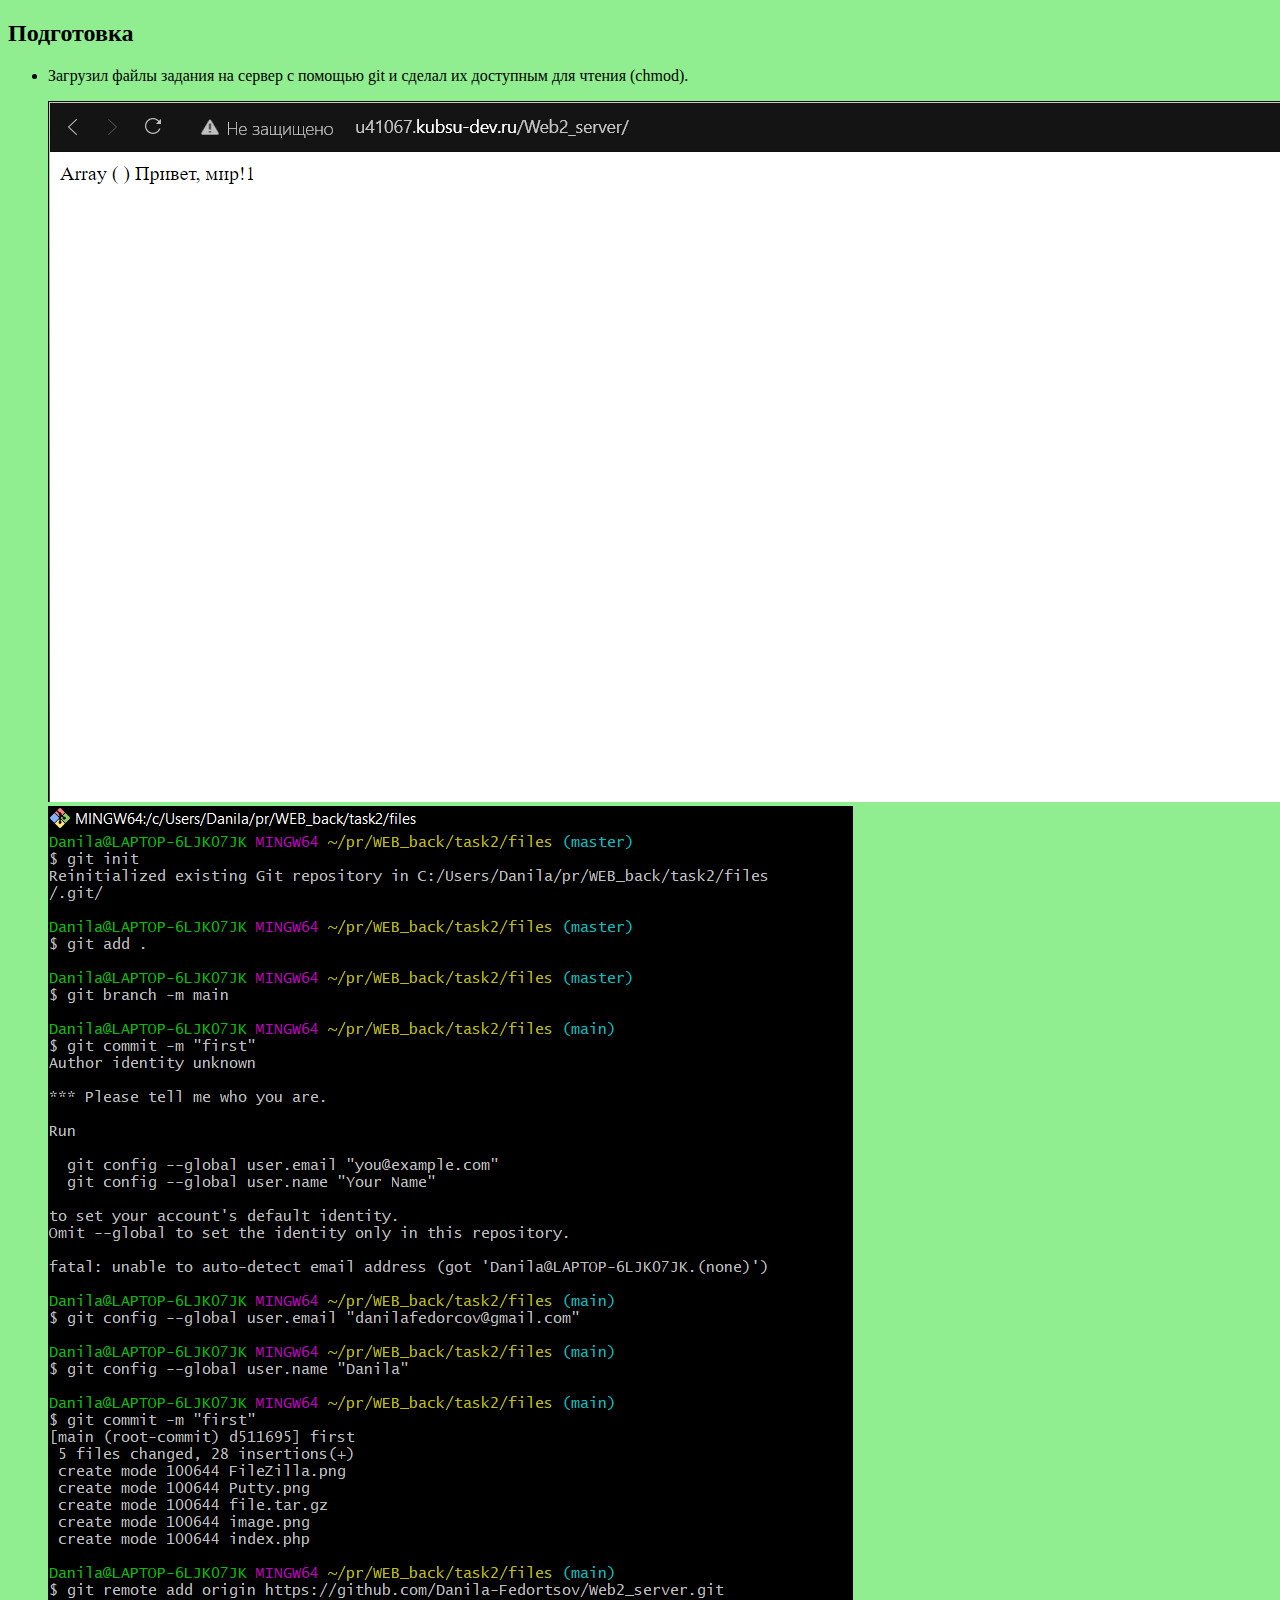
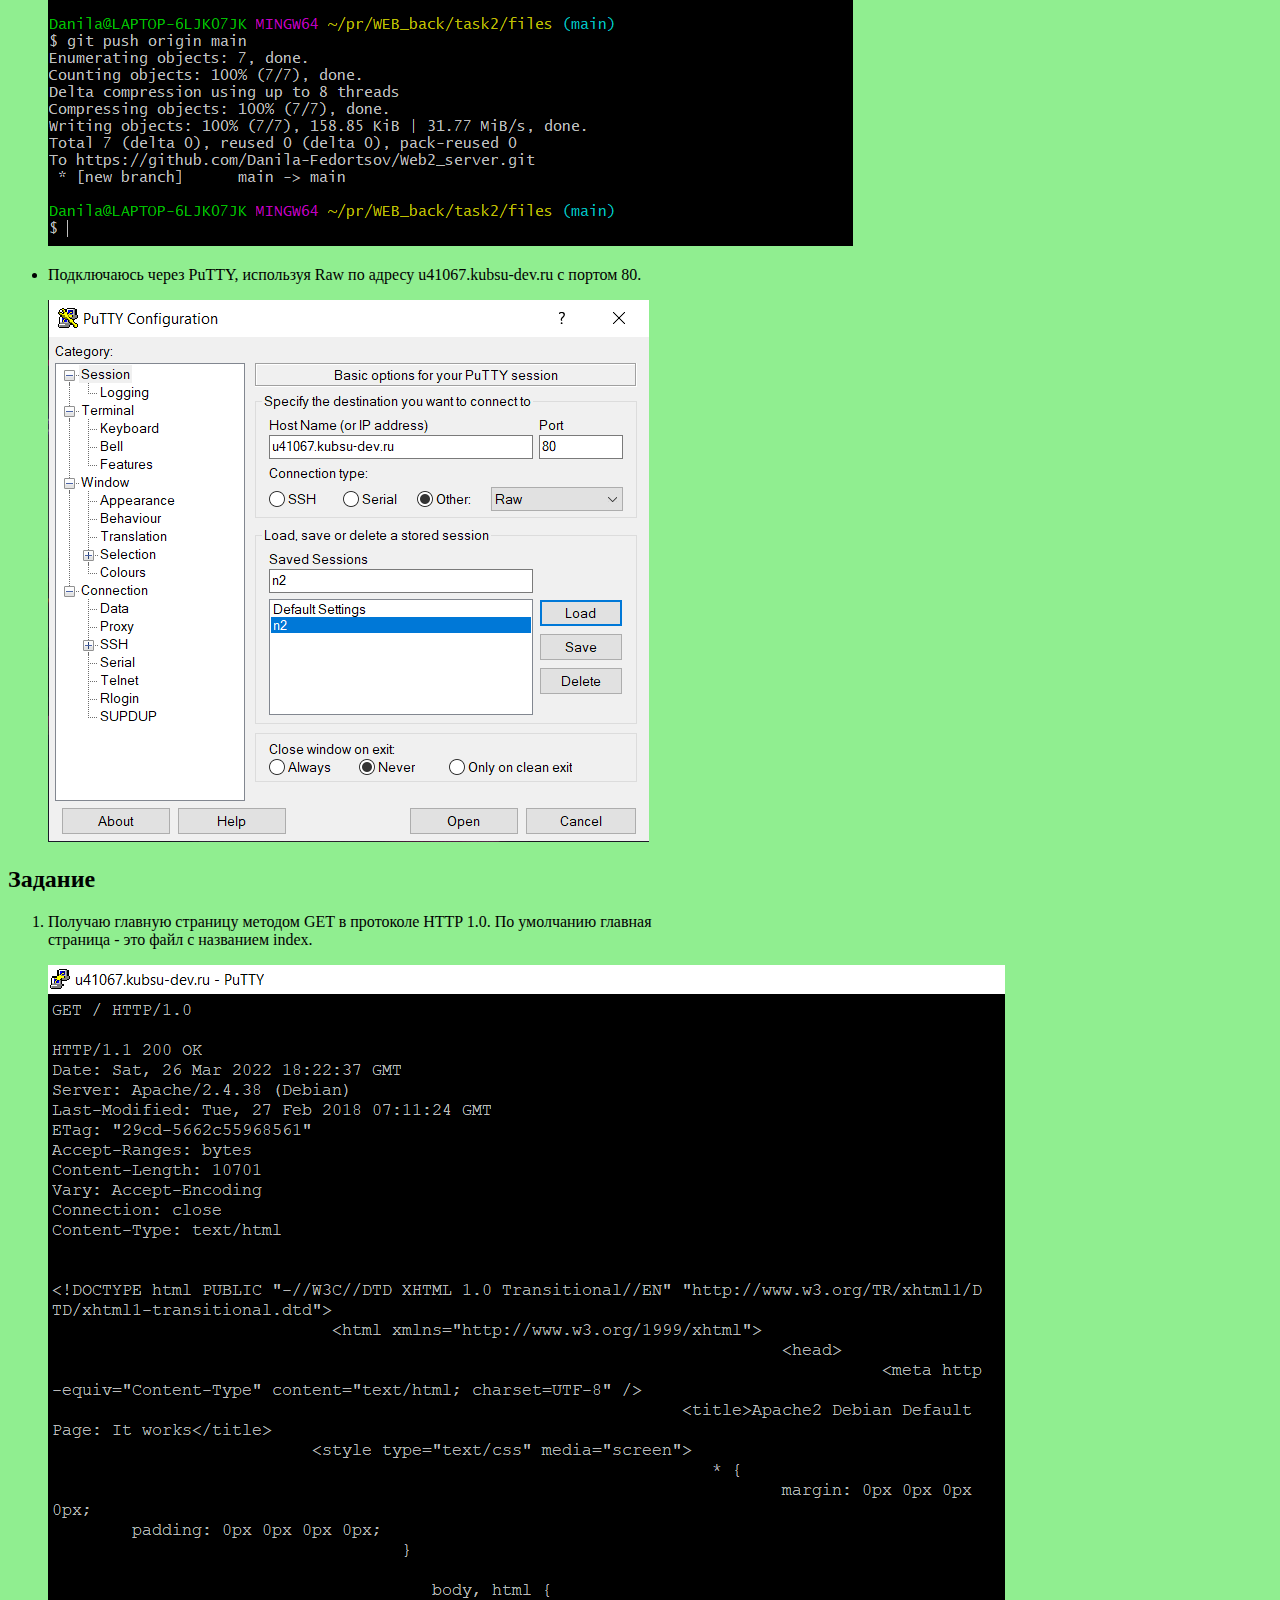
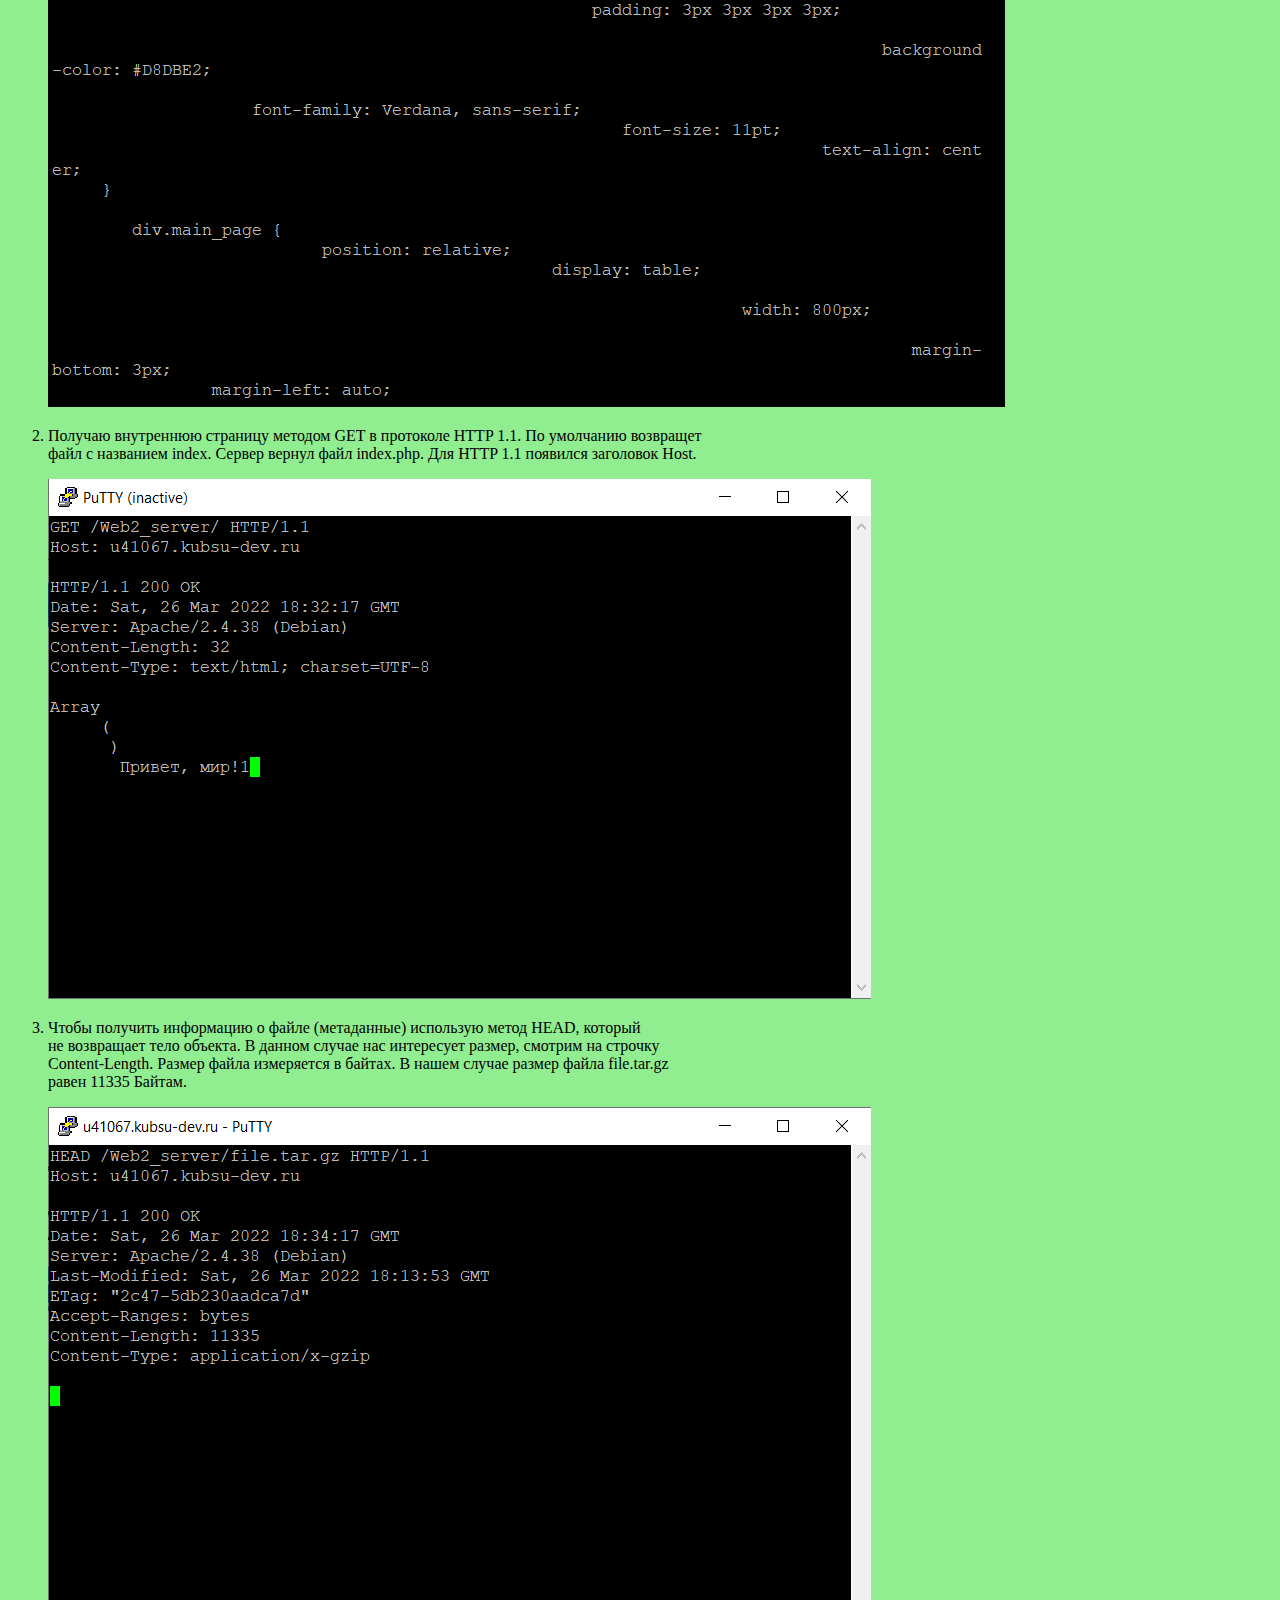
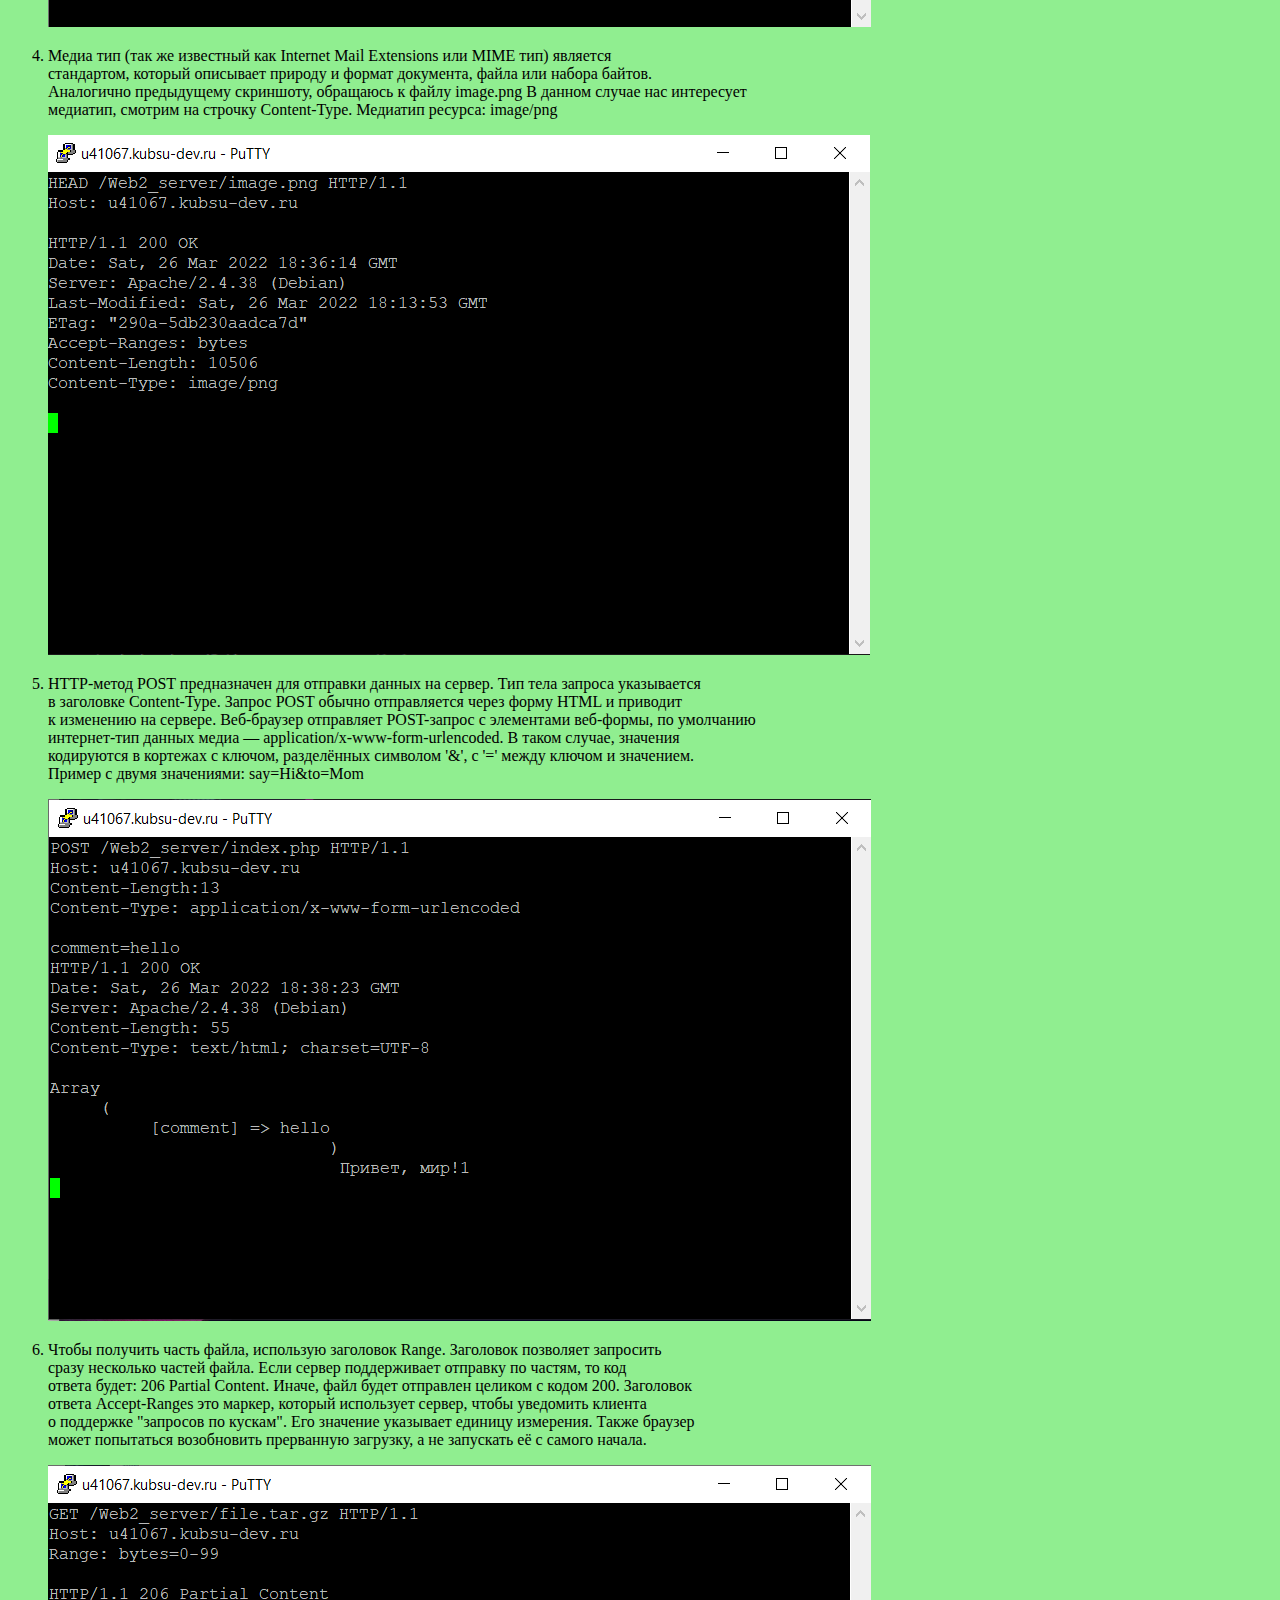
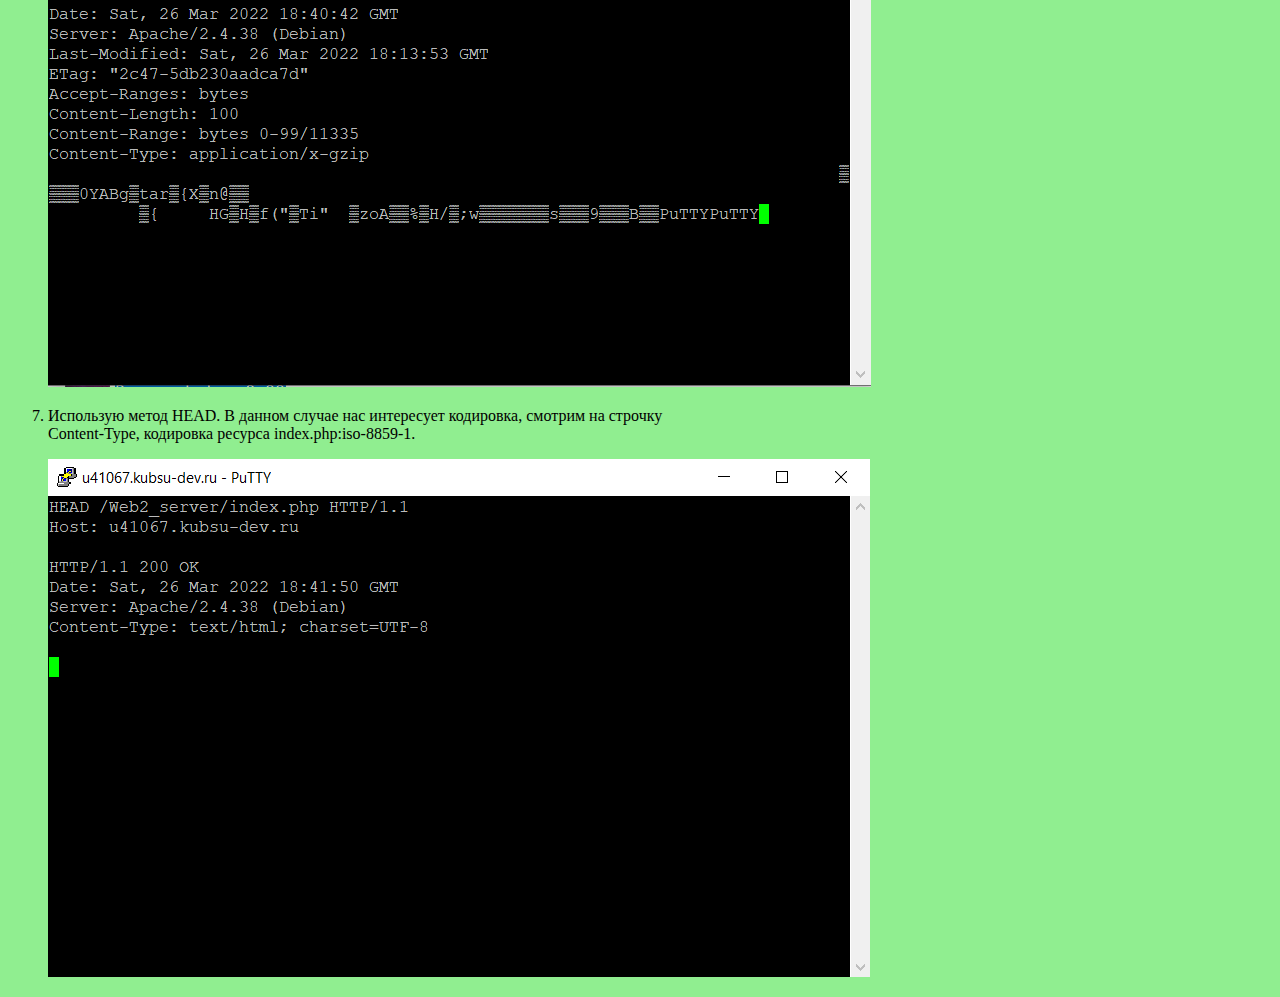
==== task2/index.html @ 50921011 "Add files via upload" ====
<!DOCTYPE html>
<html lang="en">

<head>
    <meta charset="UTF-8">
    <meta http-equiv="X-UA-Compatible" content="IE=edge">
    <meta name="viewport" content="width=device-width, initial-scale=1.0">
    <title>Задание №2</title>
</head>

<body style="background-color: lightgreen">
    <h2>Подготовка</h2>
    <ul>
        <li>
            <p>Загрузил файлы задания на сервер с помощью git и сделал их доступным для чтения (chmod).</p>
            <img src="screens/server.png">
            <img src="screens/git.png">
        </li>

        <li>
            <p>Подключаюсь через PuTTY, используя Raw по адресу u41067.kubsu-dev.ru с портом 80.</p>
            <img src="screens/putty.png">
        </li>
    </ul>
    <h2>Задание</h2>
    <ol>
        <li>
            <p>Получаю главную страницу методом GET в протоколе HTTP 1.0. По умолчанию главная <br>страница - это файл с названием index.</p>
            <img src="screens/html.png">
        </li>
        <li>
            <p>Получаю внутреннюю страницу методом GET в протоколе HTTP 1.1. По умолчанию возвращет <br>файл с названием index. Сервер вернул файл index.php. Для HTTP 1.1 появился заголовок Host.</p>
            <img src="screens/putty2.png">
        </li>
        <li>
            <p>Чтобы получить информацию о файле (метаданные) использую метод HEAD, который <br>не возвращает тело объекта. В данном случае нас интересует размер, смотрим на строчку <br>Content-Length. Размер файла измеряется в байтах. В нашем случае размер
                файла file.tar.gz <br>равен 11335 Байтам.</p>
            <img src="screens/putty3.png">
        </li>
        <li>
            <p>Медиа тип (так же известный как Internet Mail Extensions или MIME тип) является <br>стандартом, который описывает природу и формат документа, файла или набора байтов. <br>Аналогично предыдущему скриншоту, обращаюсь к файлу image.png В данном
                случае нас интересует <br>медиатип, смотрим на строчку Content-Type. Медиатип ресурса: image/png</p>
            <img src="screens/putty4.png">
        </li>
        <li>
            <p>HTTP-метод POST предназначен для отправки данных на сервер. Тип тела запроса указывается <br>в заголовке Content-Type. Запрос POST обычно отправляется через форму HTML и приводит <br>к изменению на сервере. Веб-браузер отправляет POST-запрос
                с элементами веб-формы, по умолчанию <br>интернет-тип данных медиа — application/x-www-form-urlencoded. В таком случае, значения <br>кодируются в кортежах с ключом, разделённых символом '&', с '=' между ключом и значением. <br>Пример с
                двумя значениями: say=Hi&to=Mom</p>
            <img src="screens/putty5.png">
        </li>
        <li>
            <p>Чтобы получить часть файла, использую заголовок Range. Заголовок позволяет запросить <br>сразу несколько частей файла. Если сервер поддерживает отправку по частям, то код <br>ответа будет: 206 Partial Content. Иначе, файл будет отправлен целиком
                с кодом 200. Заголовок <br>ответа Accept-Ranges это маркер, который использует сервер, чтобы уведомить клиента <br>о поддержке "запросов по кускам". Его значение указывает единицу измерения. Также браузер <br>может попытаться возобновить
                прерванную загрузку, а не запускать её с самого начала.</p>
            <img src="screens/putty6.png">
        </li>
        <li>
            <p>Использую метод HEAD. В данном случае нас интересует кодировка, смотрим на строчку <br>Content-Type, кодировка ресурса index.php:iso-8859-1.</p>
            <img src="screens/putty7.png">
        </li>
    </ol>
</body>

</html>
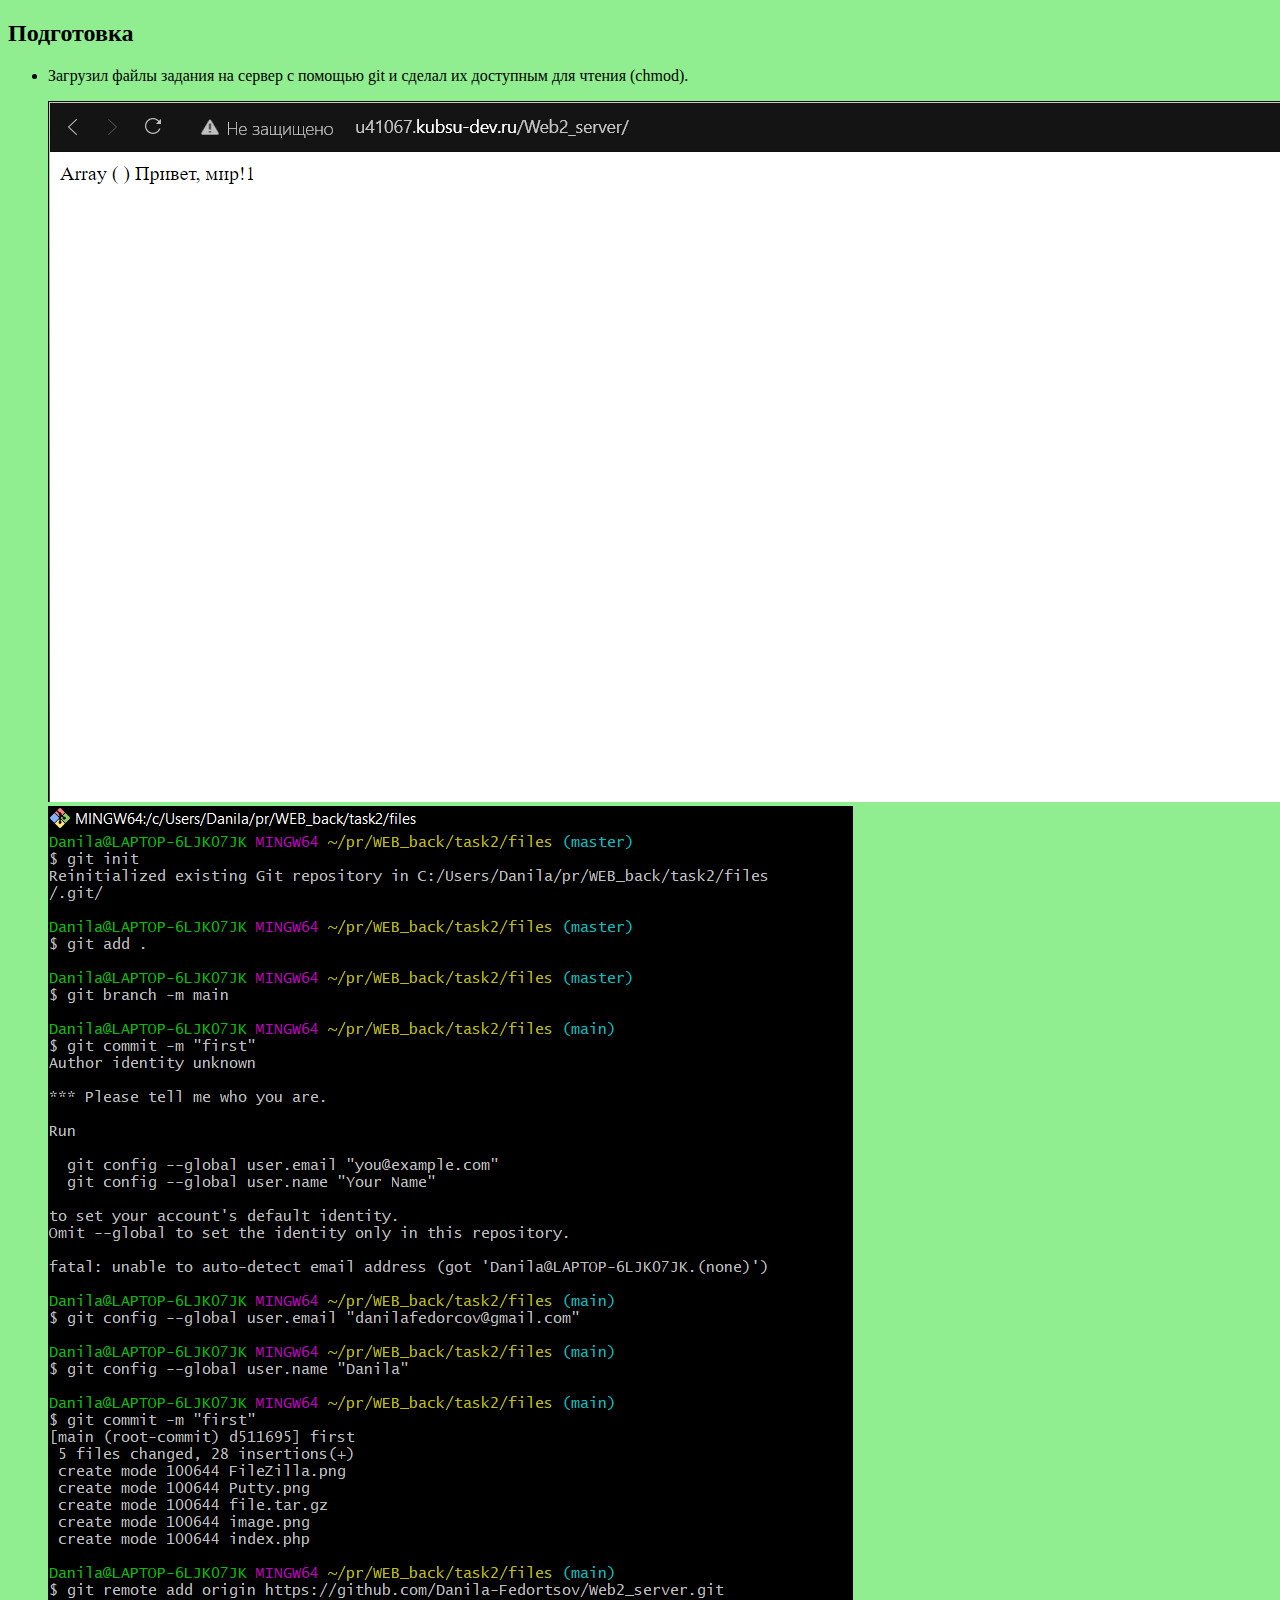
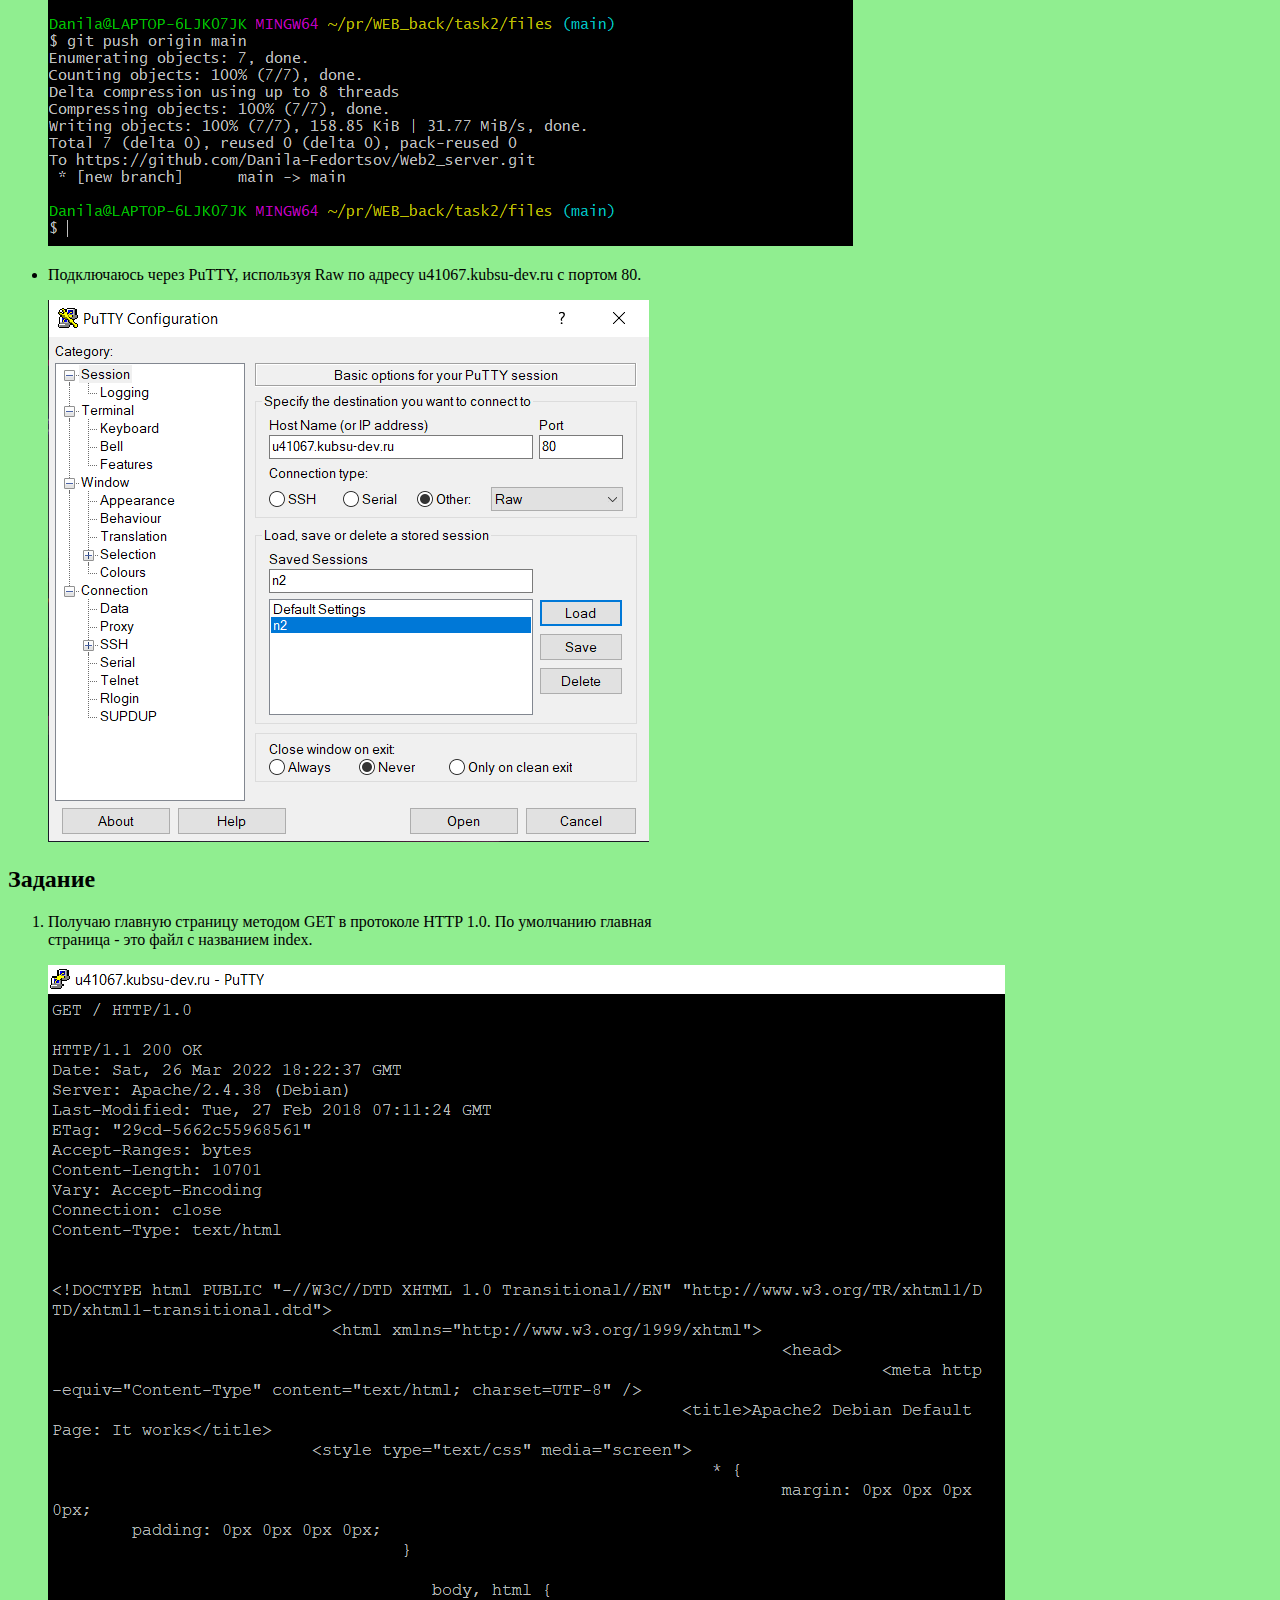
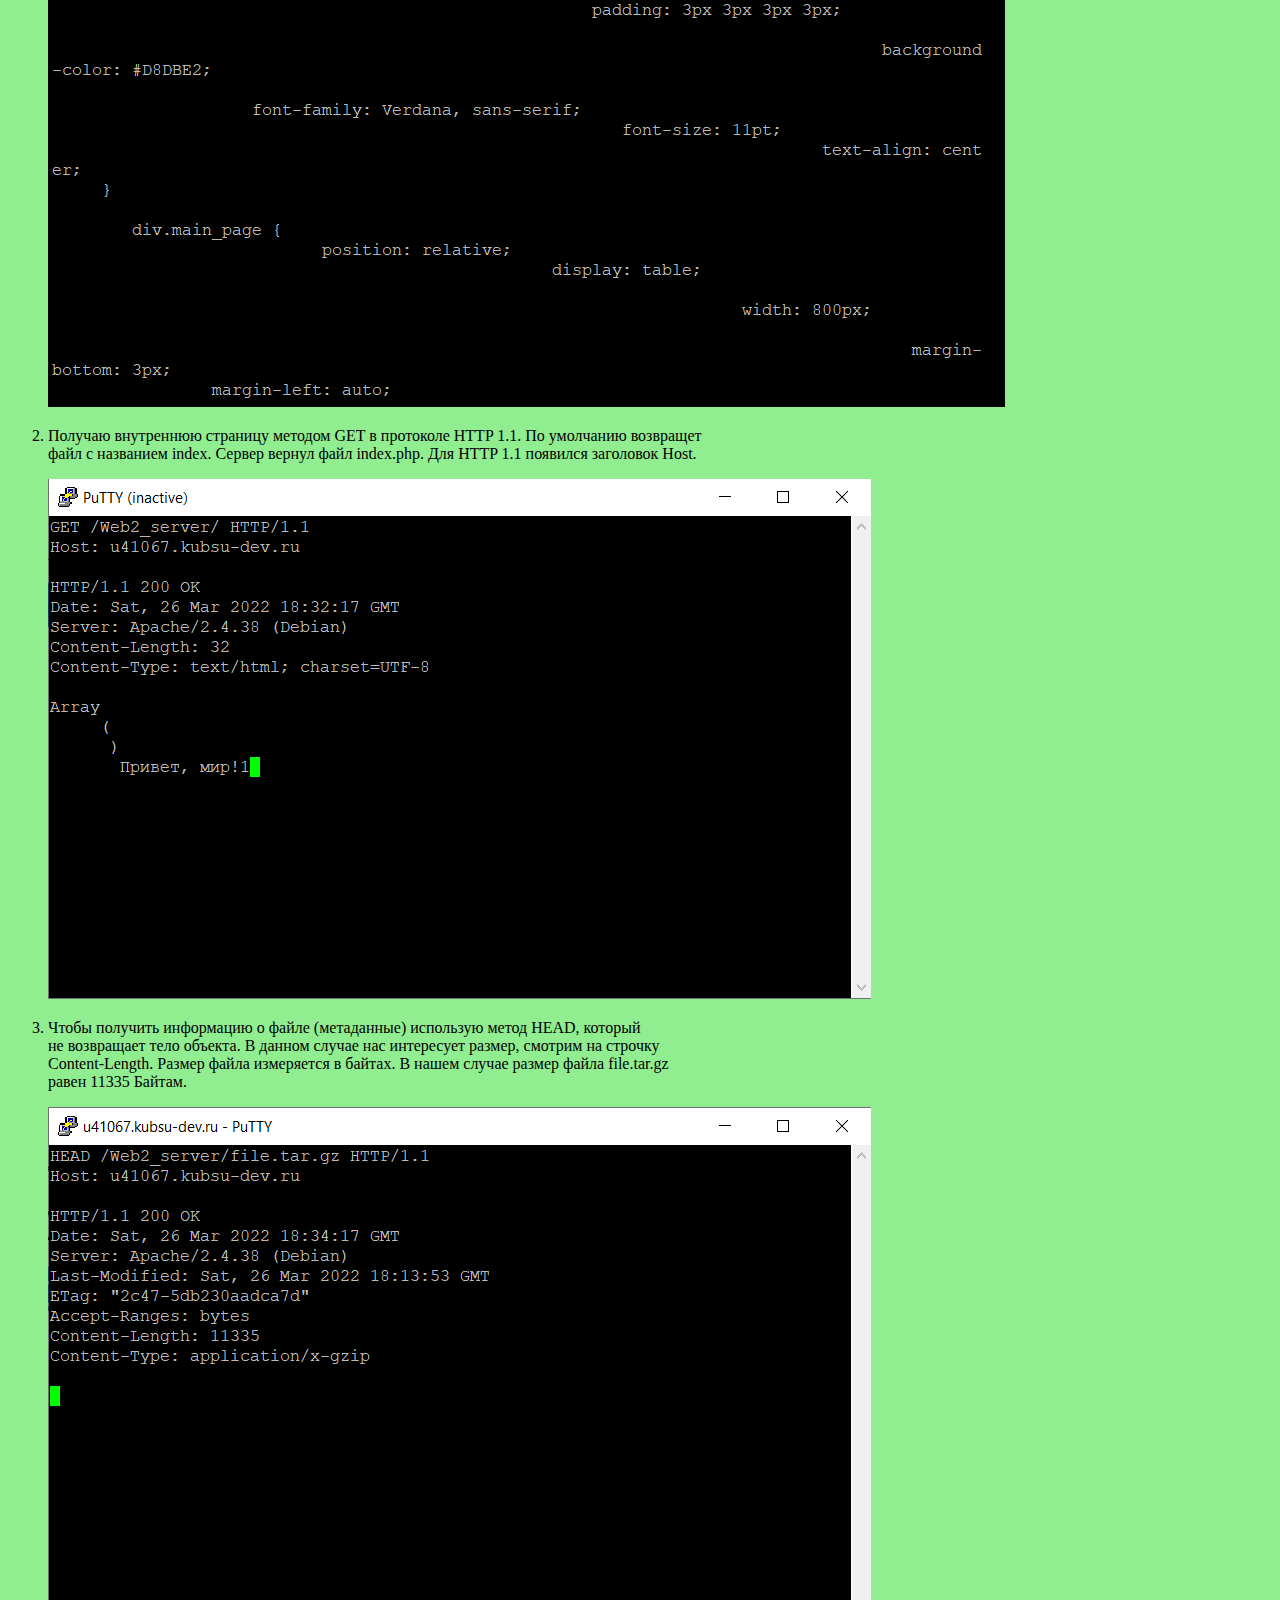
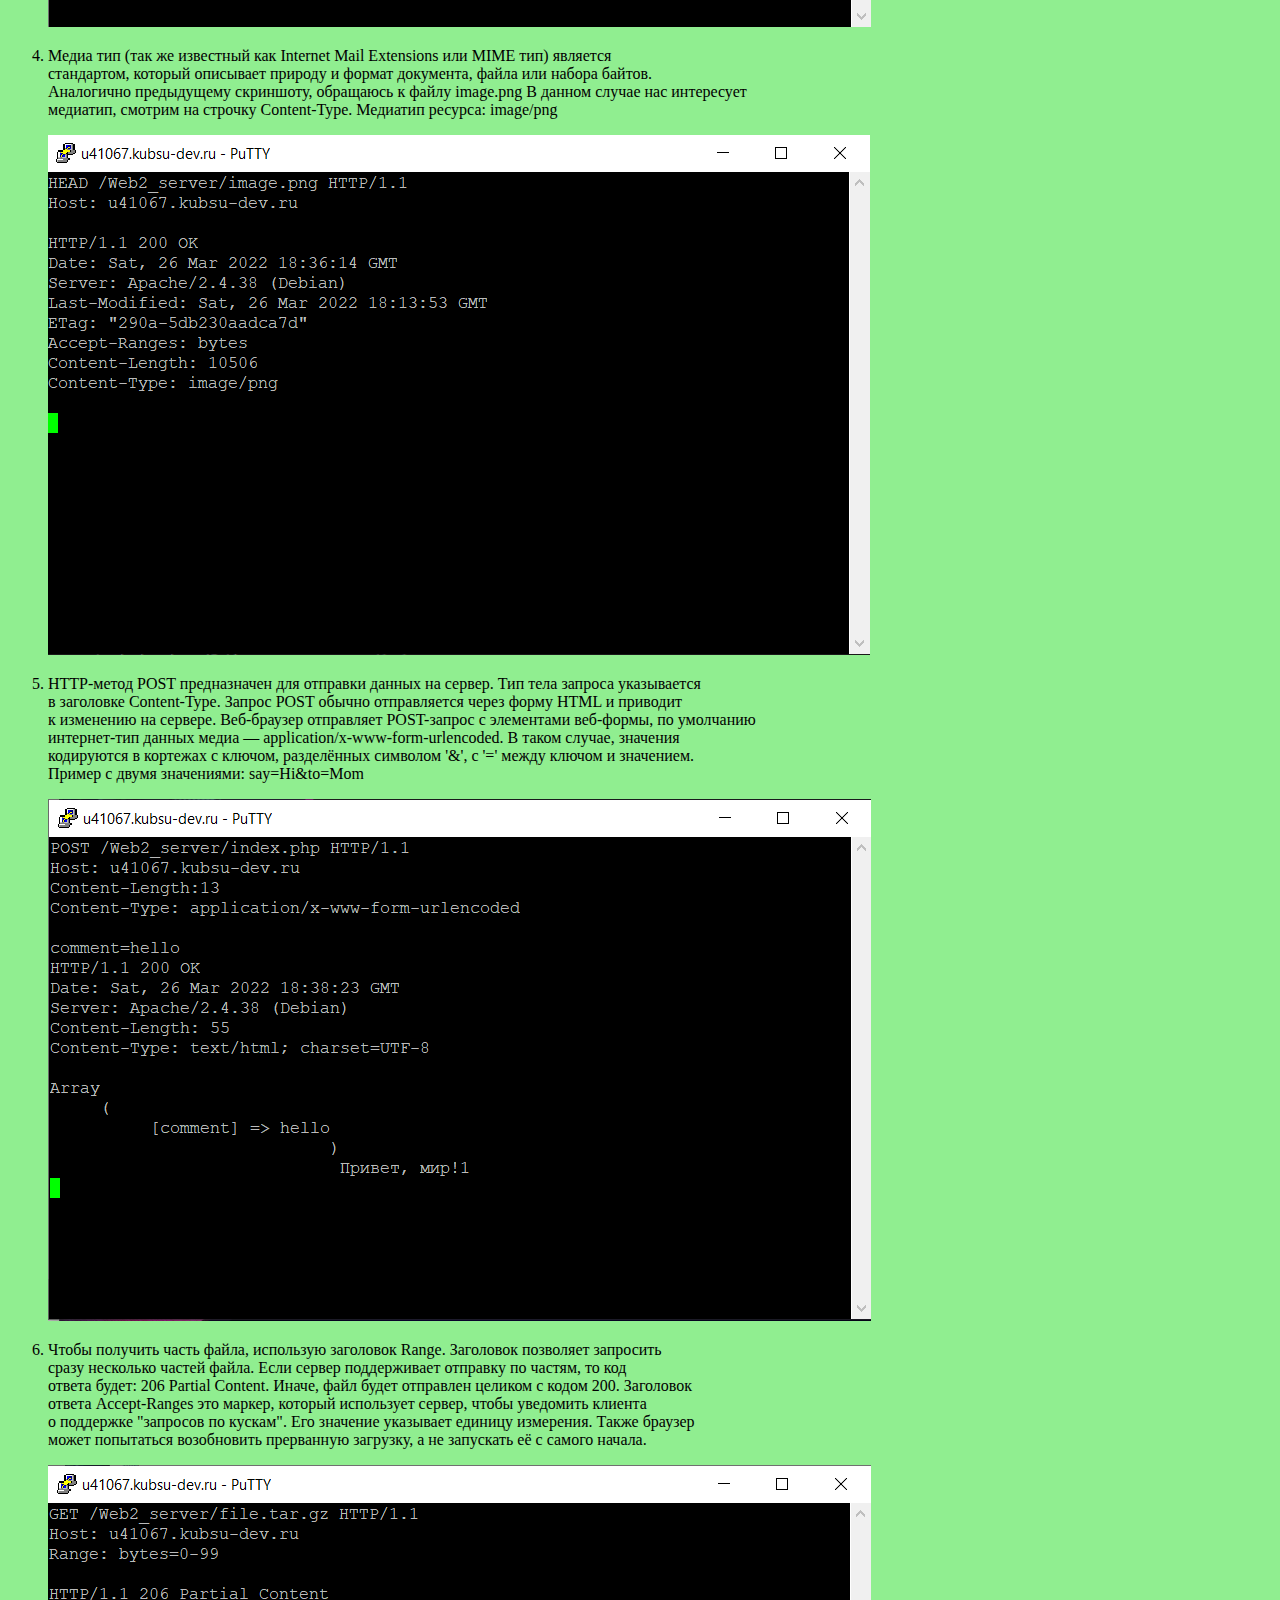
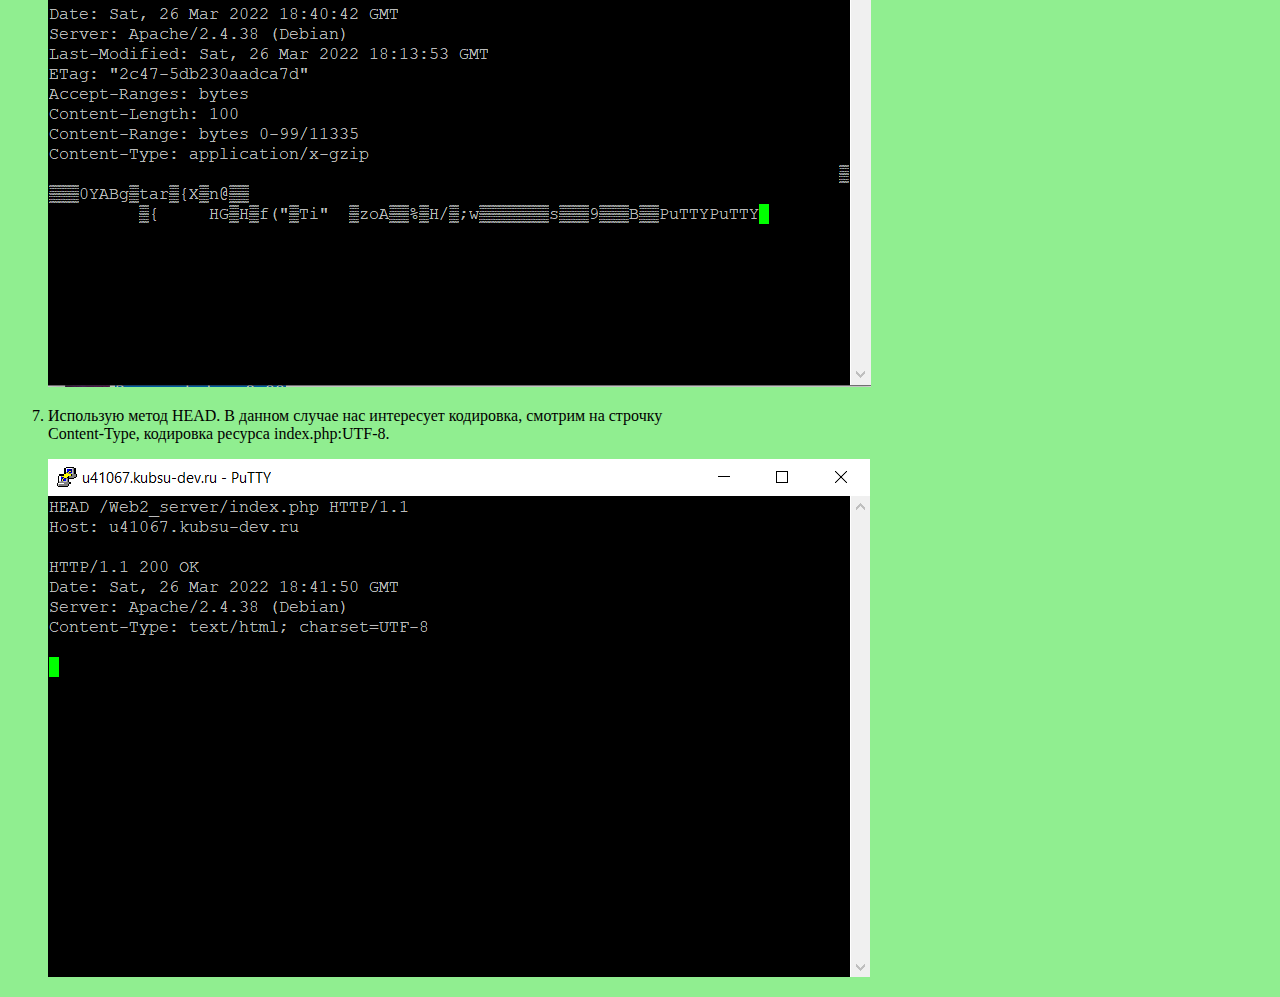
==== commit 3847ca8d: "Update index.html" ====
--- a/task2/index.html
+++ b/task2/index.html
@@ -55,10 +55,10 @@
             <img src="screens/putty6.png">
         </li>
         <li>
-            <p>Использую метод HEAD. В данном случае нас интересует кодировка, смотрим на строчку <br>Content-Type, кодировка ресурса index.php:iso-8859-1.</p>
+            <p>Использую метод HEAD. В данном случае нас интересует кодировка, смотрим на строчку <br>Content-Type, кодировка ресурса index.php:UTF-8.</p>
             <img src="screens/putty7.png">
         </li>
     </ol>
 </body>
 
-</html>+</html>
